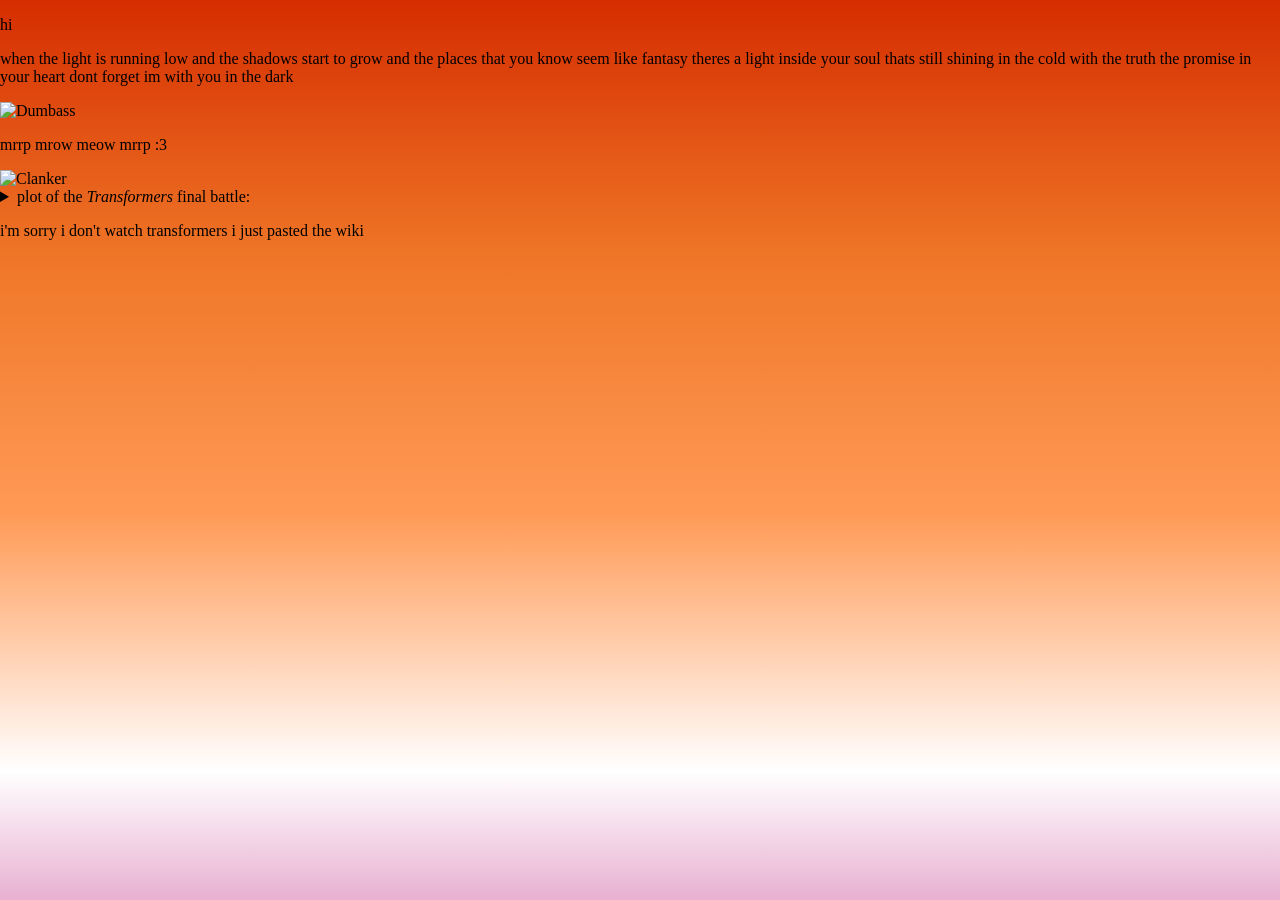
==== index.html @ e5b8f8c8 "rename file" ====
<!DOCTYPE html>
<html lang="en">
  <head>
    <meta charset="utf-8">
    <title>title</title>
    <link rel="stylesheet" href="style.css">
    <script src="script.js"></script>
  </head>
  <body>
    <p>hi</p>
    <p>when the light is running low and the shadows start to grow and the places that you know seem like fantasy theres a light inside your soul thats still shining in the cold with the truth the promise in your heart dont forget im with you in the dark</p>
    <img src="susie_dumbass.png" alt="Dumbass"> <!-- no fucking clue if ts is gonna work -->
    <p> mrrp mrow meow mrrp :3</p>
    <img src="protogen.jpg" alt="Clanker"> <!-- i also have no clue if this will work -->
    <details>
      <summary>plot of the <i>Transformers</i> final battle:</summary>
      Galvatron gloats to the Autobots that with the power of Fortress Maximus he is unstoppable. As they hang helpless in the air, he first shocks and then drops them all to the ground. Side Burn drags himself to the edge of a huge crater, at the bottom of which Optimus Prime lays battered. As Optimus struggles up, Scourge and Ruination burst through the crater wall and open fire on the Autobot leader. Sky-Byte and the Predacon trio peer cautiously out of the hole as well, worrying what Galvatron will do to them if he spots them. Unfortunately for them, Galvatron already has spotted them, and orders them to attack the Autobots. Figuring that Galvatron will always be the scarier of the two options, the four Predacons get ready to fight, and are promptly trampled by the oncoming forces.
      The Autobots come to Optimus Prime's aid, hailing the Decepticons with a barrage of weapons fire. High above the battlefield, Galvatron laughs and seizes them all in an energy field. T-AI opens a portal to the space bridge nearby, but Optimus is seized by a beam from Galvatron. He orders his men to enter the space bridge, but they block the beam of energy, freeing him. Though Optimus stubbornly refuses to go, he's grabbed by Ultra Magnus and carried off.
      In the space bridge, Optimus persuades Magnus to help him return to the battle. They form Omega Prime and challenge Galvatron to a one-on-one fight. Galvatron follows Omega into the space bridge, where Omega instructs T-AI to open portals to the Earth's molten core and close them once he and Galvatron have gone through. T-AI and Koji protest that that will trap the pair of them, but Omega makes it a direct order. Koji, however, has a brainwave and begins contacting other children over the Internet.
      Omega Prime leads Galvatron to the Earth's core, but his strength is quickly sapped by the conditions while Galvatron thrives. Koji's plan begins to work and Fortress Maximus becomes re-energised with the power sent to him by all of the children. Galvatron boasts that he has discovered a great power—the world's children—which he intends to harness. He's interrupted by the arrival of a massive burst of energy passed on by Fortress Maximus, which re-powers Omega Prime and creates the mighty Matrix Blade. The pair clash violently until Galvatron's Striker Lance shatters, and an immense explosion lights up the sky. T-AI cries that while Omega may have won, he's still trapped.
      Sometime later, Koji sadly looks around the parking building where the Autobot base is located, commenting that the place seems deserted. As he trudges down the road, a fire engine pulls up behind him—it's Optimus Prime. Optimus tells Koji that they'll be going back to Cybertron soon, but first they're going to have a last look around. Optimus got free because the sheer force of the blast that deactivated Galvatron reactivated the space bridge and freed him. Sure enough, the Autobots are all engaging in their usual leisure activities. Fortress Maximus and Ultra Magnus are taking the Decepticons and Predacons back to Cybertron—all except Sky-Byte, who cheerfully swims off into the sunset.
    </details>
    <p>i'm sorry i don't watch transformers i just pasted the wiki</p>
  </body>
</html>
---- style.css ----
html, body {
    margin: 0;
    width: 100%;
    height: 100%;
    overflow: hidden;
}

/* Animated lesbian flag */
body {
    background: linear-gradient(
        180deg,
        #D52D00 0%,
        #EF7627 14.28%,
        #FF9A56 28.56%,
        #FFFFFF 42.84%,
        #D162A4 57.12%,
        #B55690 71.40%,
        #A30262 100%
    );

    background-size: 200% 200%;
    animation: prideWave 12s ease-in-out infinite;
}

@keyframes prideWave {
    0% {
        background-position: 0% 50%;
    }
    50% {
        background-position: 100% 50%;
    }
    100% {
        background-position: 0% 50%;
    }
}
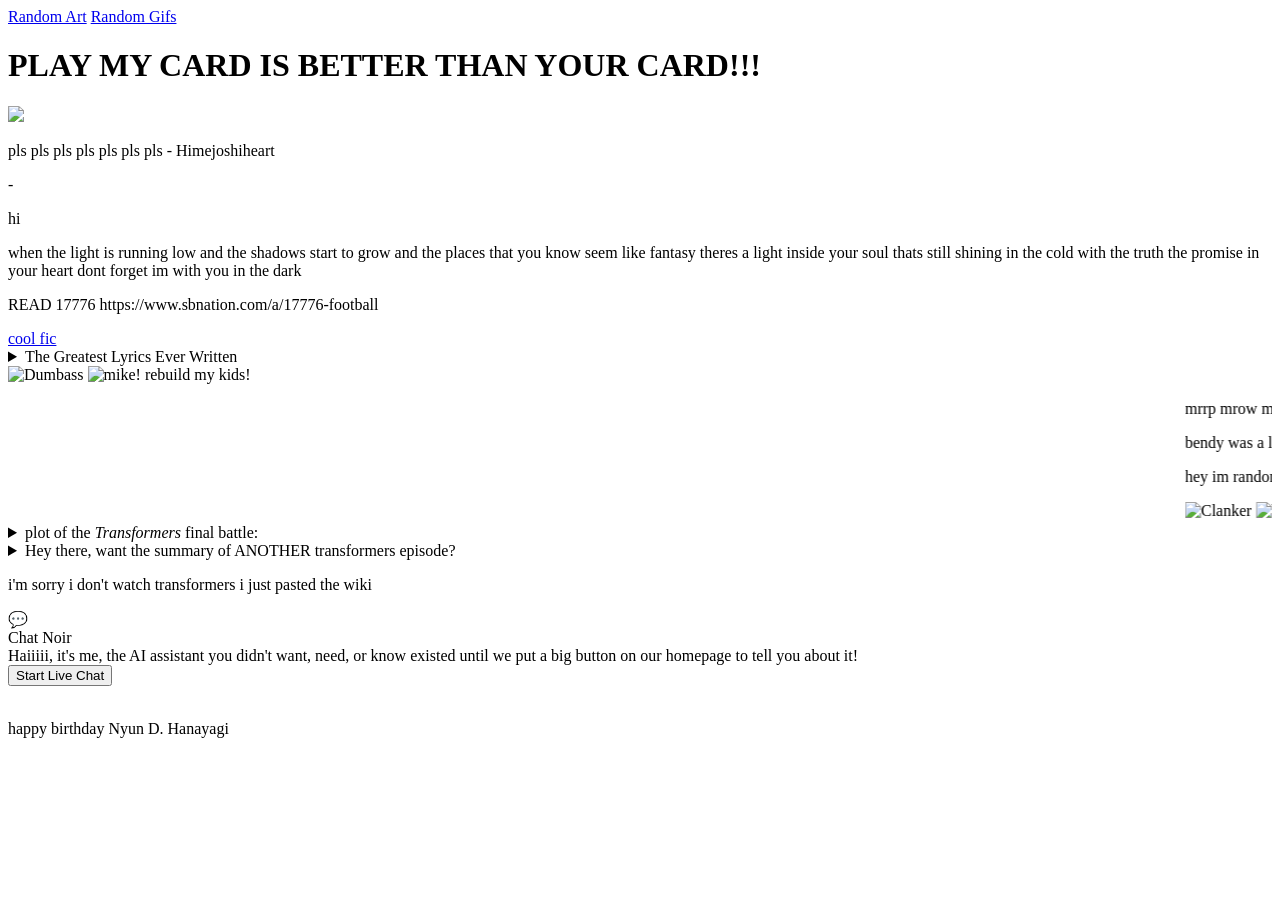
==== commit ddb9b3e6: "aaaaa" ====
--- a/index.html
+++ b/index.html
@@ -3,15 +3,69 @@
   <head>
     <meta charset="utf-8">
     <title>title</title>
-    <link rel="stylesheet" href="style.css">
+    <link rel="stylesheet" href="styles/style.css">
+    <link rel="stylesheet" href="styles/chat.css">
+	  <link rel="icon" type="image/png" href="resources/gay.png"/>
     <script src="script.js"></script>
   </head>
   <body>
+    <a href="randomassart.html">Random Art</a>
+    <a href="randomassgifs.html">Random Gifs</a>
+    <h1>PLAY MY CARD IS BETTER THAN YOUR CARD!!!</h1>
+    <img src="resources/capsule_616xa353.jpg">
+    <p>pls pls pls pls pls pls pls - Himejoshiheart</p>
+    <p>-</p>
     <p>hi</p>
     <p>when the light is running low and the shadows start to grow and the places that you know seem like fantasy theres a light inside your soul thats still shining in the cold with the truth the promise in your heart dont forget im with you in the dark</p>
-    <img src="susie_dumbass.png" alt="Dumbass"> <!-- no fucking clue if ts is gonna work -->
+    <p>READ 17776 https://www.sbnation.com/a/17776-football</p>
+	<a href="https://archiveofourown.org/works/57360634/chapters/145920496">cool fic</a>
+
+    <details>
+      <summary>The Greatest Lyrics Ever Written</summary>
+      Fab 5 Freddy told me everybody's fly
+      DJ spinnin', I said, "My, my"
+      Flash is fast, Flash is cool
+      François c'est pas, flashé no deux
+      And you don't stop, sure shot
+      Go out to the parking lot
+      And you get in your car and drive real far
+      And you drive all night, and then you see a light
+      And it comes right down, and it lands on the ground
+      And out comes a man from Mars
+      And you try to run, but he's got a gun
+      And he shoots you dead, and he eats your head
+      And then you're in the man from Mars
+      You go out at night, eatin' cars
+      You eat Cadillacs, Lincolns, too
+      Mercurys and Subaru
+      And you don't stop, you keep on eatin' cars
+      Then, when there's no more cars, you go out at night
+      And eat up bars where the people meet
+      Face to face, dance cheek to cheek
+      One to one, man to man
+      Dance toe to toe, don't move too slow
+      'Cause the man from Mars is through with cars
+      He's eatin' bars, yeah, wall to wall
+      Door to door, hall to hall
+      He's gonna eat 'em all
+      Rapture, be pure
+      Take a tour through the sewer
+      Don't strain your brain, paint a train
+      You'll be singin' in the rain
+      Said, don't stop to punk rock
+    </details>
+
+    <div class="image-container">
+      <img src="resources/susie_dumbass.png" alt="Dumbass"> <!-- no fucking clue if ts is gonna work -->
+      <img src="resources/tennadance.gif" alt="mike! rebuild my kids!">
+    </div>
+    <marquee>
     <p> mrrp mrow meow mrrp :3</p>
-    <img src="protogen.jpg" alt="Clanker"> <!-- i also have no clue if this will work -->
+    <p>bendy was a little devil thing</p>
+	<p>hey im randomly plugging stuff here lol sub to fireflanger</p>
+    <img src="resources/protogen.jpg" alt="Clanker"> <!-- i also have no clue if this will work -->
+    <img src="resources/1984boys.gif" alt="boyshehe">
+    </marquee>
     <details>
       <summary>plot of the <i>Transformers</i> final battle:</summary>
       Galvatron gloats to the Autobots that with the power of Fortress Maximus he is unstoppable. As they hang helpless in the air, he first shocks and then drops them all to the ground. Side Burn drags himself to the edge of a huge crater, at the bottom of which Optimus Prime lays battered. As Optimus struggles up, Scourge and Ruination burst through the crater wall and open fire on the Autobot leader. Sky-Byte and the Predacon trio peer cautiously out of the hole as well, worrying what Galvatron will do to them if he spots them. Unfortunately for them, Galvatron already has spotted them, and orders them to attack the Autobots. Figuring that Galvatron will always be the scarier of the two options, the four Predacons get ready to fight, and are promptly trampled by the oncoming forces.
@@ -20,6 +74,44 @@
       Omega Prime leads Galvatron to the Earth's core, but his strength is quickly sapped by the conditions while Galvatron thrives. Koji's plan begins to work and Fortress Maximus becomes re-energised with the power sent to him by all of the children. Galvatron boasts that he has discovered a great power—the world's children—which he intends to harness. He's interrupted by the arrival of a massive burst of energy passed on by Fortress Maximus, which re-powers Omega Prime and creates the mighty Matrix Blade. The pair clash violently until Galvatron's Striker Lance shatters, and an immense explosion lights up the sky. T-AI cries that while Omega may have won, he's still trapped.
       Sometime later, Koji sadly looks around the parking building where the Autobot base is located, commenting that the place seems deserted. As he trudges down the road, a fire engine pulls up behind him—it's Optimus Prime. Optimus tells Koji that they'll be going back to Cybertron soon, but first they're going to have a last look around. Optimus got free because the sheer force of the blast that deactivated Galvatron reactivated the space bridge and freed him. Sure enough, the Autobots are all engaging in their usual leisure activities. Fortress Maximus and Ultra Magnus are taking the Decepticons and Predacons back to Cybertron—all except Sky-Byte, who cheerfully swims off into the sunset.
     </details>
+    <details>
+      <summary>Hey there, want the summary of ANOTHER transformers episode?</summary>
+      Carly and Spike are on a drive through the countryside inside Hoist when they are overtaken by two speeding vehicles. They pursue and see one of the cars make an improbable crash off a cliff and land on top of the other. Before they can investigate, a man on the top of the cliff yells at them for ruining the shot. It turns out they've driven into the middle of a movie set. Hoist saves the imperiled drivers of the crashed cars, and the director is so impressed, he hires Hoist on the spot for his next movie. The director invites Spike and Carly along to visit the movie studio.
+      In the skies, Dirge is having trouble transporting a mysterious, heavy load. He crashes into the swamp set on the lot of Major Pictures. Megatron orders him to shut down, yells at Starscream for no good reason, then sends Astrotrain, Ramjet and Thrust to go after Dirge and retrieve the mysterious cargo.
+      Hoist arrives at Major Pictures for his big-screen debut, but gets the brush-off from the director. Before filming begins, Tracks, Warpath, Sunstreaker and Powerglide hone in on the set and ham it up for the director's attention. Strangely, the director is impressed by their hi-jinks and decides to hire them all for the action picture.
+      Movie work doesn't prove to be as glamorous as they had hoped. The bots wind up crashing into buildings and playing second fiddle to the human actors, Karen Fishook and Harold Edsel, while Hoist pulls them out of the smoldering wreckage after each take.
+      Disgruntled at their bit parts, the Autobots ask Hoist to lobby the director for better roles, but the director tells Hoist to get a bagel and sit tight. The Autobots take off just as Astrotrain and the other Coneheads show up to pull Dirge and the cargo out of the swamp set, all as the cameras roll.
+      Back at Decepticon headquarters, Megatron looks over the strange device. He isn't sure what it does; he only knows that Wheeljack built it, but he's sure that it is some kind of potent, deadly weapon. (He doesn't know Wheeljack very well, does he?) When switched on by Thrust, the device sparks and smokes, but does nothing else. Enraged, Megatron bashes Starscream. Astrotrain then reveals that he and the others were filmed by the humans when they retrieved the device. Megatron orders everyone to the studio to steal or destroy the footage so the device remains a secret.
+      At the studio, the director is viewing the robot footage and decides to revamp the script into a science fiction epic blockbuster called Attack of the Alien Robots, to the dismay of the human cast. He calls the Autobots to return with the promise of better parts. Once back, the director has the Autobots don googly-eyed, buck-toothed alien masks and stomp around after the female lead. For some reason, the Autobots still don't like their parts as monsters from space.
+      Making their rounds, Spike and Carly find the room where the film negatives are stored and discover that someone has stolen scenes from the movie. That someone was Starscream, but Soundwave reports to Megatron that the original negative still exists. Megatron pounds on Starscream again, this time ripping wires out of his chest! He then orders the others to get the negative.
+      Meanwhile, the Autobots are filming another scene with pyrotechnics, which have been switched for actual explosives by Rumble. Spike and Carly are in a screening room watching a new print of the stolen footage of the Decepticons and the device. Midway through the screening, Soundwave rips through the screen and destroys the projector. Spike and Carly rush to the film vault to get the original before the Decepticons do, but are interrupted by Megatron. Carly fools him by giving him an empty film canister, and they race around the studio lot with the Decepticons close on their heels. They finally meet up with Hoist, who has a plan.
+      Megatron and the others finally catch up and find the Autobots on a movie set. Hoist threatens to drop the humans and the film into a vat of flesh-eating lava if the ‘Cons don’t withdraw. Megatron says he won’t do it, but Hoist drops them in. Content that the film is gone, the Decepticons retreat. Hoist then lifts Spike and Carly from the “lava”, which is just bubbly, muddy water mixed with special effects.
+      The Autobots show the film to Wheeljack in the screening room. The Autobot scientist laughs at Megatron because the device Megatron wanted so much is actually worthless. Impressed with Hoist's performance at the lava pit, the director offers him the leading part in a new film, but Hoist declines, saying that his duty as an Autobot comes first, no matter how unglamorous it is.
+    </details>
+    
     <p>i'm sorry i don't watch transformers i just pasted the wiki</p>
+    <div id="chat-button">💬</div>
+<div id="chat-widget">
+  <div id="chat-header">Chat Noir</div>
+
+  <div id="chat-messages">
+    <div class="message bot">
+      Haiiiii, it's me, the AI assistant you didn't want, need, or know existed until we put a big button on our homepage to tell you about it!
+    </div>
+  </div>
+
+  <div id="chat-input-area">
+    <button id="chat-send">Start Live Chat</button>
+  </div>
+</div>
+<script src="chat.js"></script>
+   
+    <div>
+<iframe width="5" height="5" src="https://www.youtube.com/embed/dQw4w9WgXcQ" title="YouTube video player" frameborder="0" allow="accelerometer; autoplay; clipboard-write; encrypted-media; gyroscope; picture-in-picture; web-share" referrerpolicy="strict-origin-when-cross-origin" allowfullscreen></iframe>
+    </div>
+	
+      <p>
+        happy birthday Nyun D. Hanayagi
+      </p>
   </body>
 </html>
